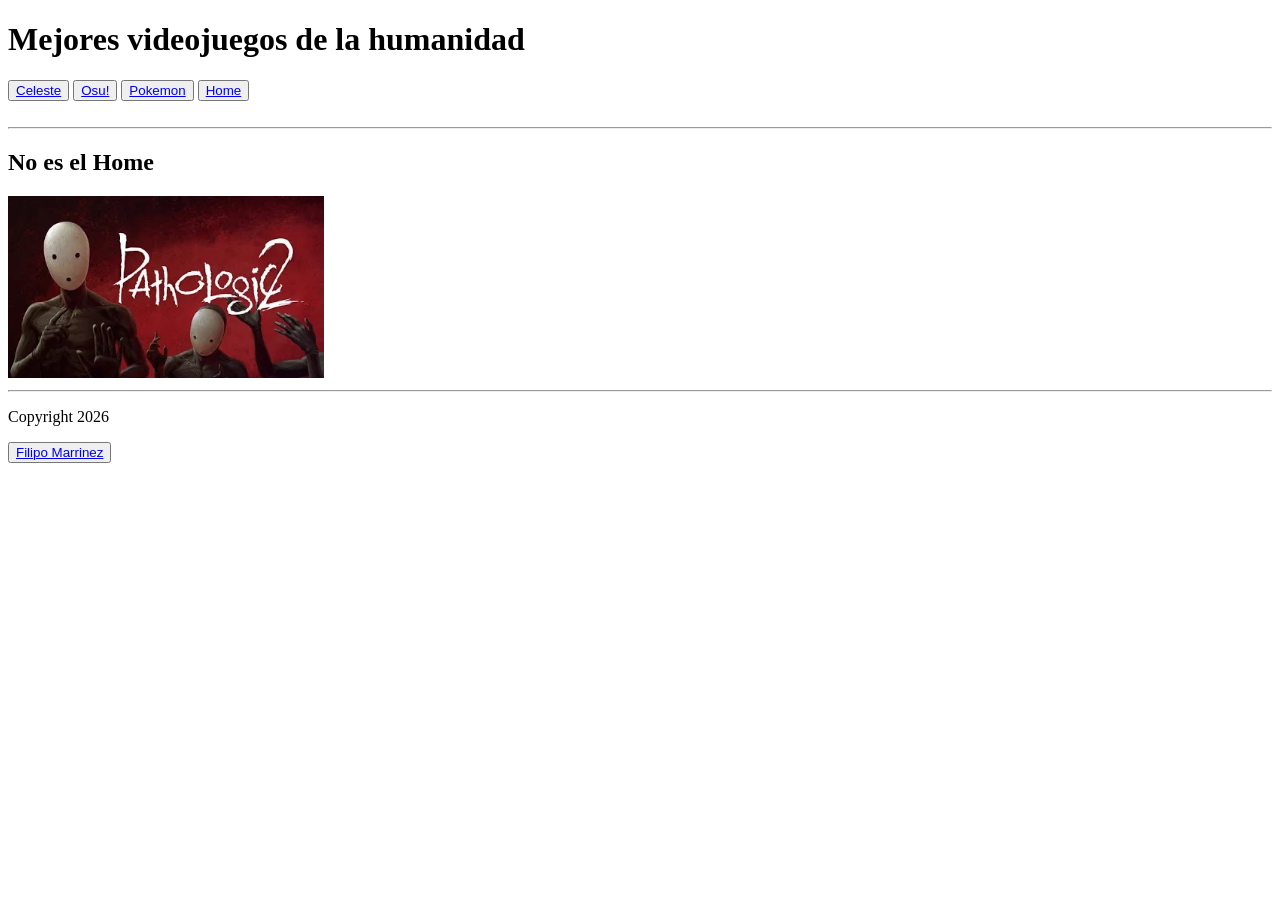
==== Pathologic2.html @ 649a7162 "Añadí todo de nuevo xd" ====
<!DOCTYPE html>
<html lang="es">
<head>
    <meta charset="UTF-8">
    <meta name="viewport" content="width=device-width, initial-scale=1.0">
    <title>Videojuegos - Home</title>
    <link rel="stylesheet" href="style.css">
</head>
<body>
    <header>
        <h1>Mejores videojuegos de la humanidad</h1>
        <nav>
            <button>
            <a href="Videojuegos.html">Celeste</a>
            </button>
            <button>
                <a href="Osu.html">Osu!</a>
            </button>
            <button><a href="pokemon.html">Pokemon</a></button>
            <button>
            <a href="index.html">Home</a>
            </button>
        </nav>
    </header>
    <br>
    <hr>
    <main>
        <h2>No es el Home</h2>
        <a href="https://store.steampowered.com/app/505230/Pathologic_2/">
        <img src="Imagenes/cine.png" alt="Logo de Pathologic 2" width="25%">
        </a>
    </main>
    <hr>
    <footer>
        <p>Copyright 2026</p> <button><a href="https://osu.ppy.sh/users/16981097">Filipo Marrinez</button></a>
    </footer>
</body>
</html>
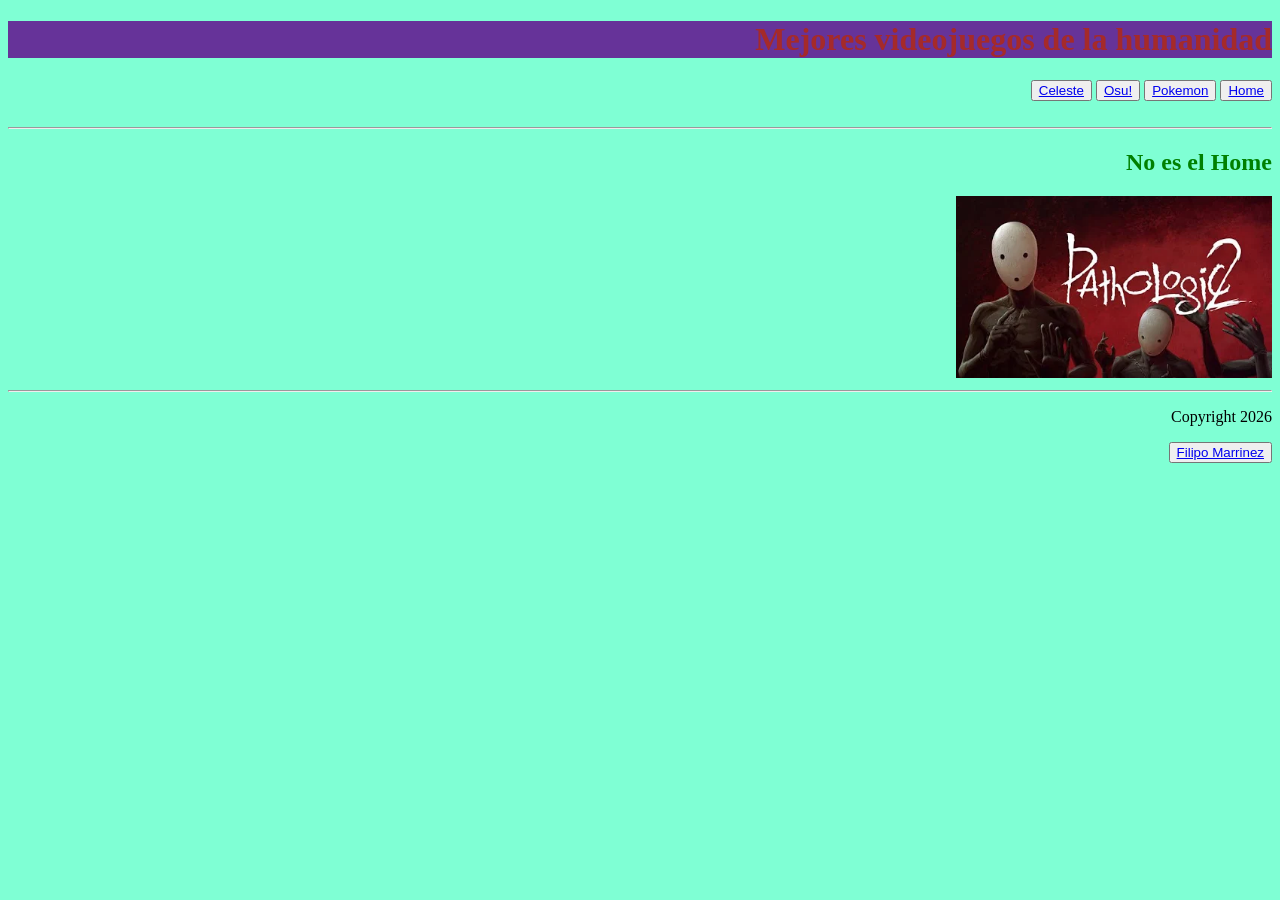
==== commit b2a47269: "Fix HTML structure and update links" ====
--- a/Pathologic2.html
+++ b/Pathologic2.html
@@ -16,7 +16,7 @@
             <button>
                 <a href="Osu.html">Osu!</a>
             </button>
-            <button><a href="pokemon.html">Pokemon</a></button>
+            <button><a href="Pokemon.html">Pokemon</a></button>
             <button>
             <a href="index.html">Home</a>
             </button>
@@ -35,4 +35,4 @@
         <p>Copyright 2026</p> <button><a href="https://osu.ppy.sh/users/16981097">Filipo Marrinez</button></a>
     </footer>
 </body>
-</html>+</html>
--- a/style.css
+++ b/style.css
@@ -0,0 +1,18 @@
+h1 {background-color: rebeccapurple;
+    color:brown
+}
+
+body {
+    background-color: aquamarine;
+    text-align: right;
+}
+
+main {color:green}
+
+.colorDelTitulo {
+    color:aqua
+}
+.imagenPosicion {
+    margin-right: 100%;
+    text-align: left;
+}
